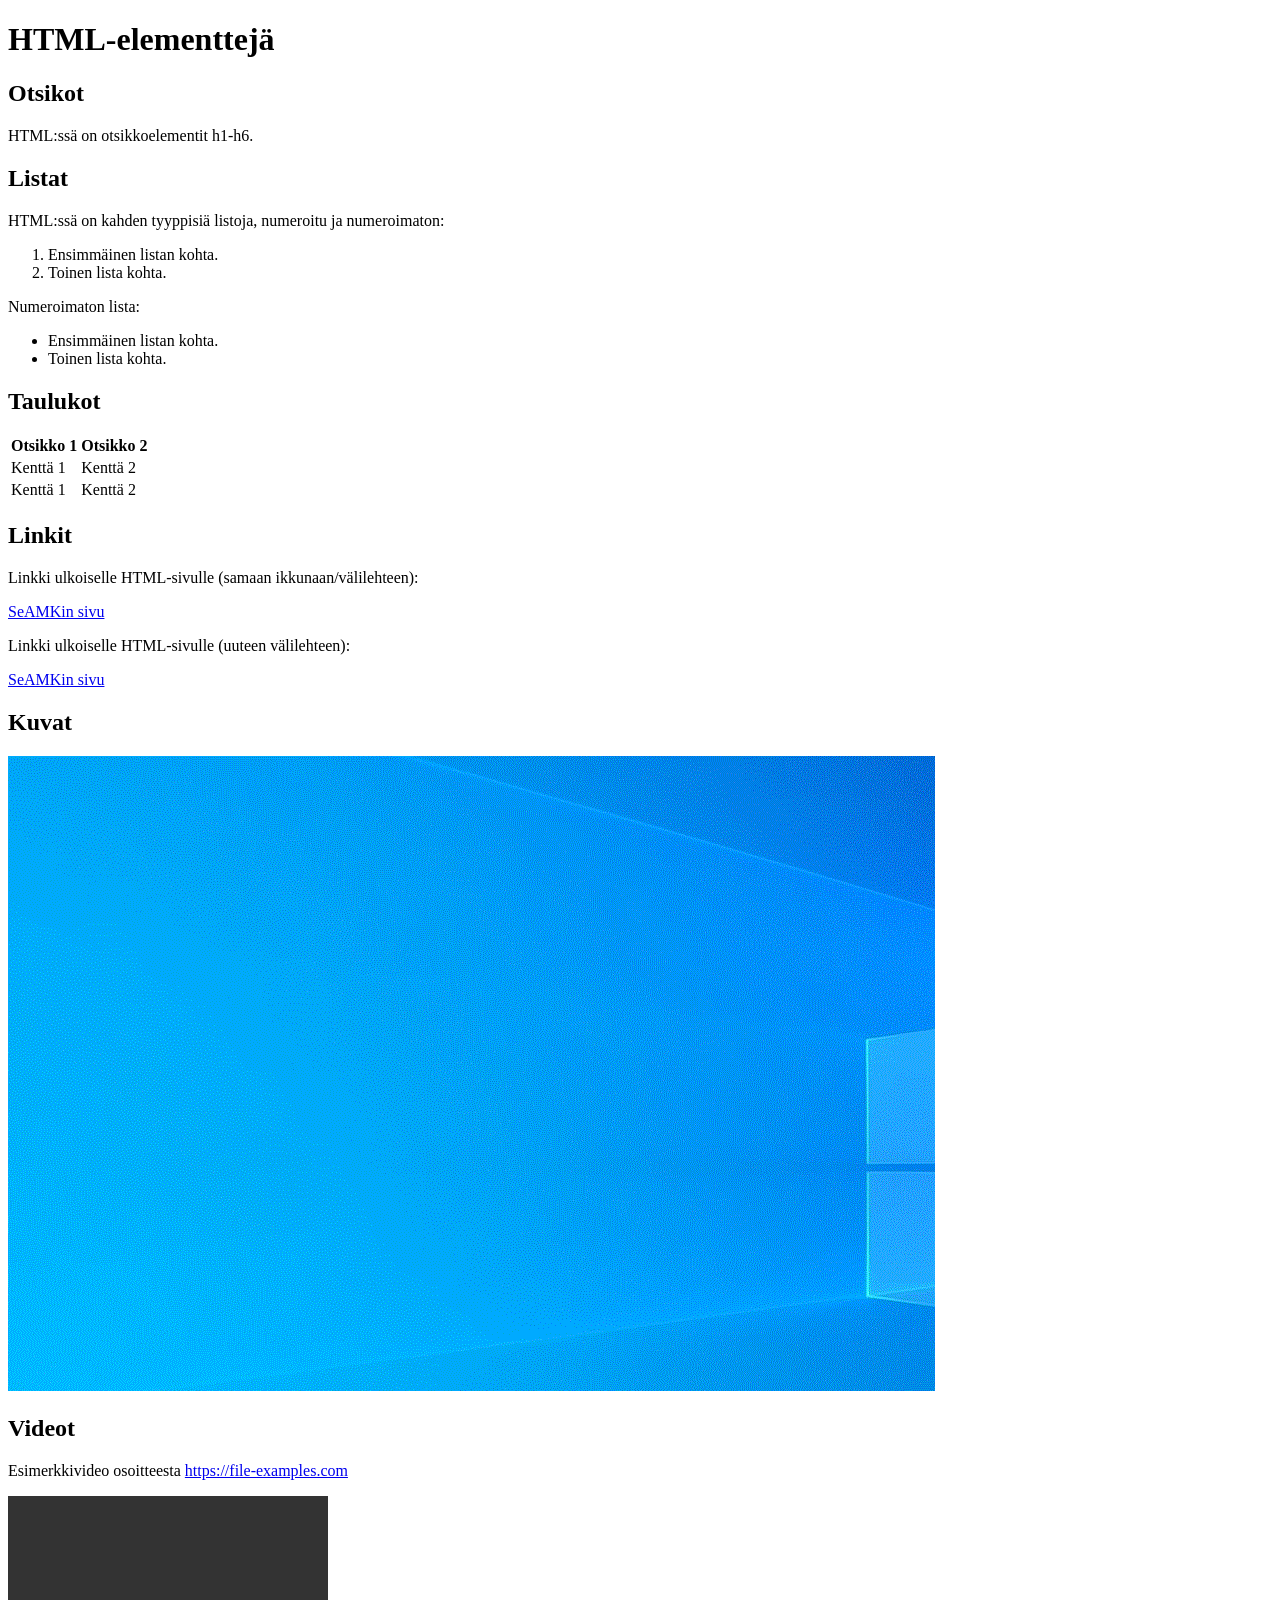
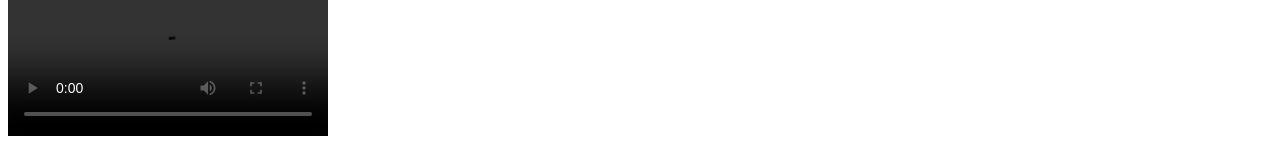
==== elementteja.html @ aa6119e8 "elementit" ====
<!DOCTYPE html>
<html lang="fi">
<head>
    <meta charset="UTF-8">
    <meta name="viewport" content="width=device-width, initial-scale=1.0">
    <title>Elementtejä</title>
</head>
<body>
    <h1>HTML-elementtejä</h1>
    <h2>Otsikot</h1>
    <p>HTML:ssä on otsikkoelementit h1-h6.</p>

    <h2>Listat</h2>
    <p>HTML:ssä on kahden tyyppisiä listoja, numeroitu ja numeroimaton:
<ol>
  <li>Ensimmäinen listan kohta.</li>
  <li>Toinen lista kohta.</li>

</ol>
    <p>Numeroimaton lista:</p>
        <ul>
  <li>Ensimmäinen listan kohta.</li>
  <li>Toinen lista kohta.</li>
</ul>
    <h2>Taulukot</h2>
    <table>
  <tr>
    <th>Otsikko 1</th>
    <th>Otsikko 2</th>
  </tr>
  <tr>
    <td>Kenttä 1</td>
    <td>Kenttä 2</td>
  </tr>
  <tr>
    <td>Kenttä 1</td>
    <td>Kenttä 2</td>
  </tr>
</table>
<h2>Linkit</h2>
<p>Linkki ulkoiselle HTML-sivulle (samaan ikkunaan/välilehteen):</p>
<a href="https://www.seamk.fi/">SeAMKin sivu</a>
<p>Linkki ulkoiselle HTML-sivulle (uuteen välilehteen):</p>
<a href="https://www.seamk.fi/" target="_blank">SeAMKin sivu</a>

<H2>Kuvat</H2>
<img src="kuva.gif" alt="Windows taustakuva">

<h2>Videot</h2>
<p>Esimerkkivideo osoitteesta <a href="https://file-examples.com">https://file-examples.com</a></p>
<video width="320" height="240" controls>
  <source src="video.mp4" type="video/mp4">
  <source src="video.ogg" type="video/ogg">
Your browser does not support the video tag.
</video>
</body>
</html>
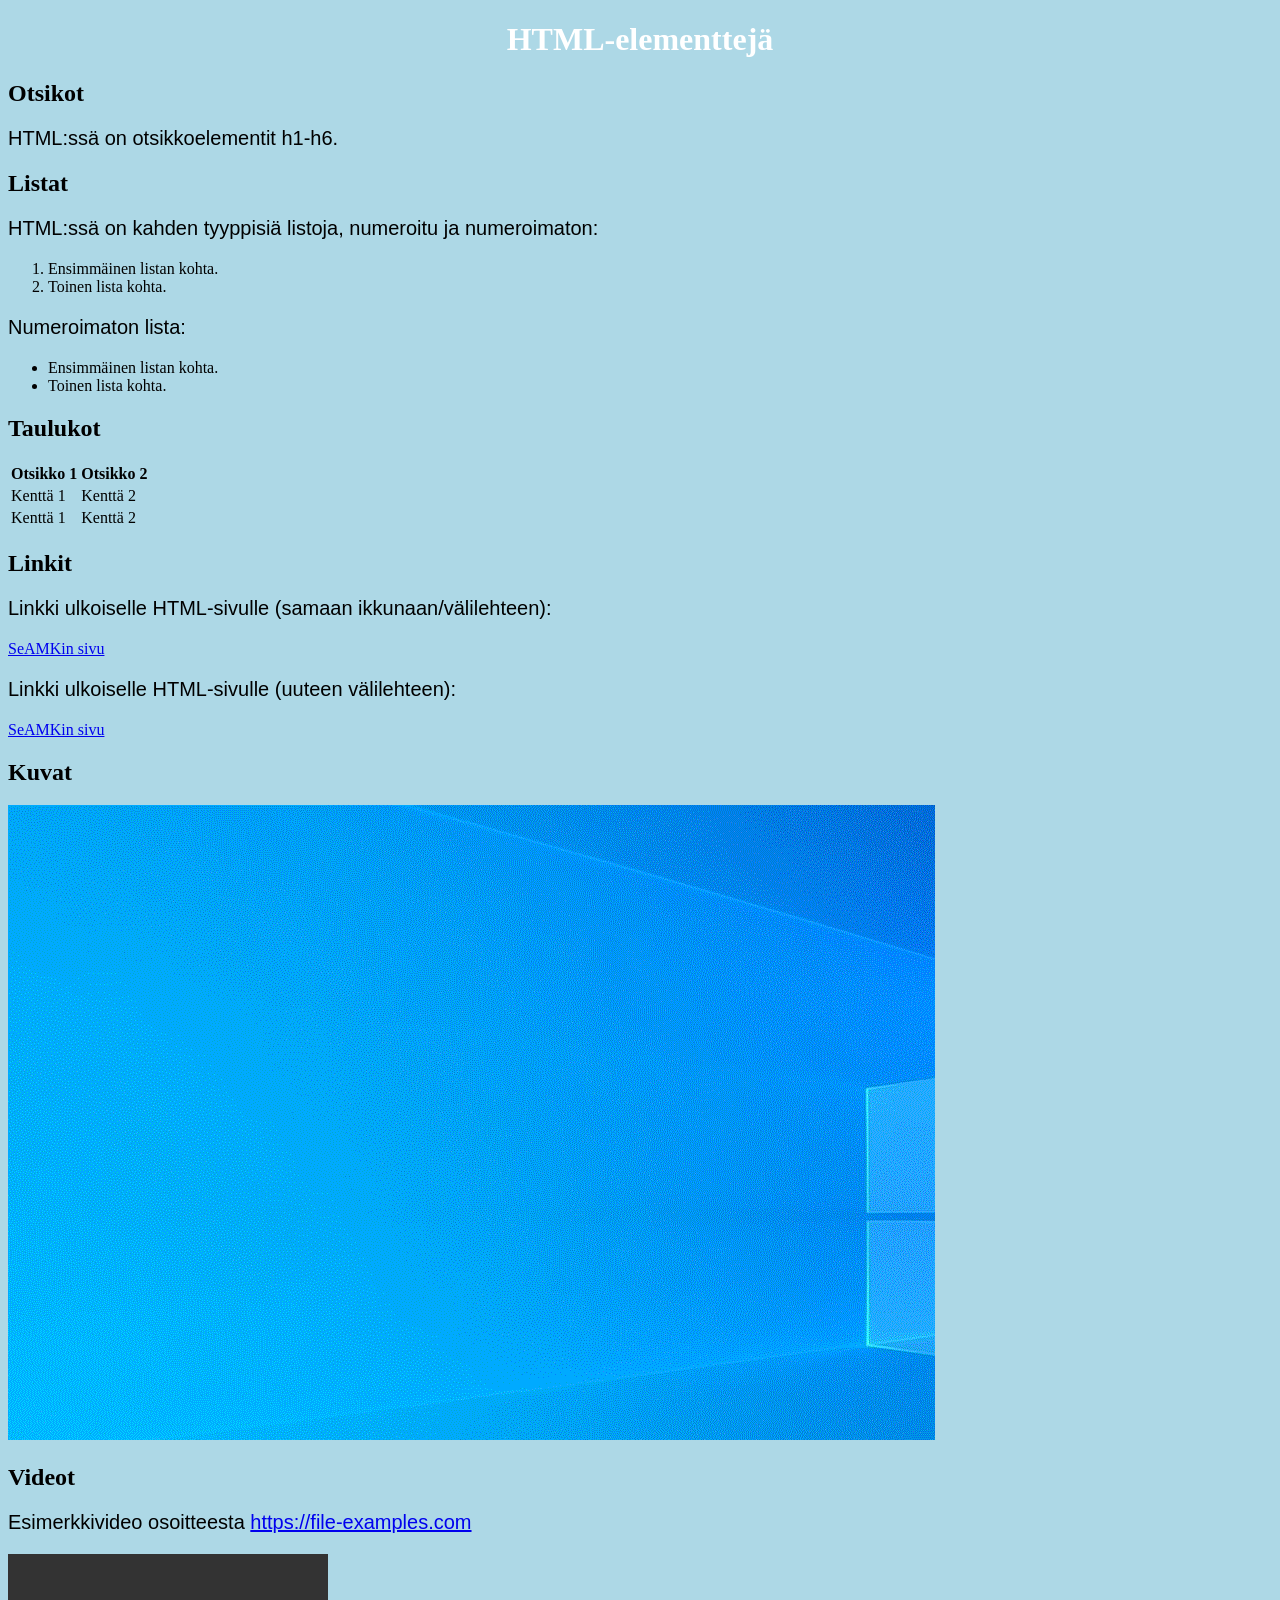
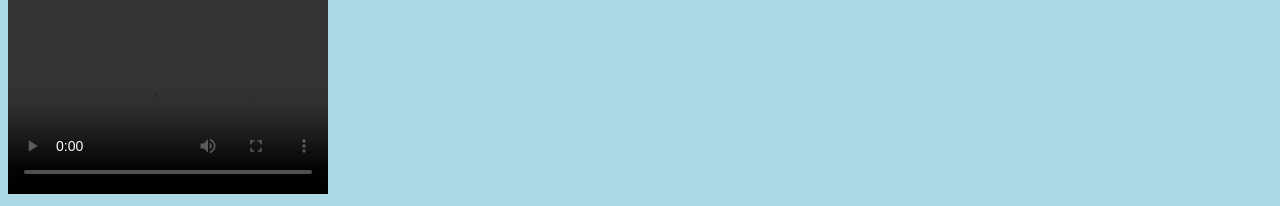
==== commit afb73f97: "css aloitus" ====
--- a/elementteja.html
+++ b/elementteja.html
@@ -4,6 +4,7 @@
     <meta charset="UTF-8">
     <meta name="viewport" content="width=device-width, initial-scale=1.0">
     <title>Elementtejä</title>
+    <link rel="stylesheet" href="tyylit/tyylit_t5.css">
 </head>
 <body>
     <h1>HTML-elementtejä</h1>
--- a/tyylit/tyylit_t5.css
+++ b/tyylit/tyylit_t5.css
@@ -0,0 +1,13 @@
+body {
+    background-color: lightblue;
+}
+
+h1 {
+    text-align: center;
+    color: white;
+}
+
+p {
+    font-family: Verdana, sans-serif;
+    font-size: 20px;
+}
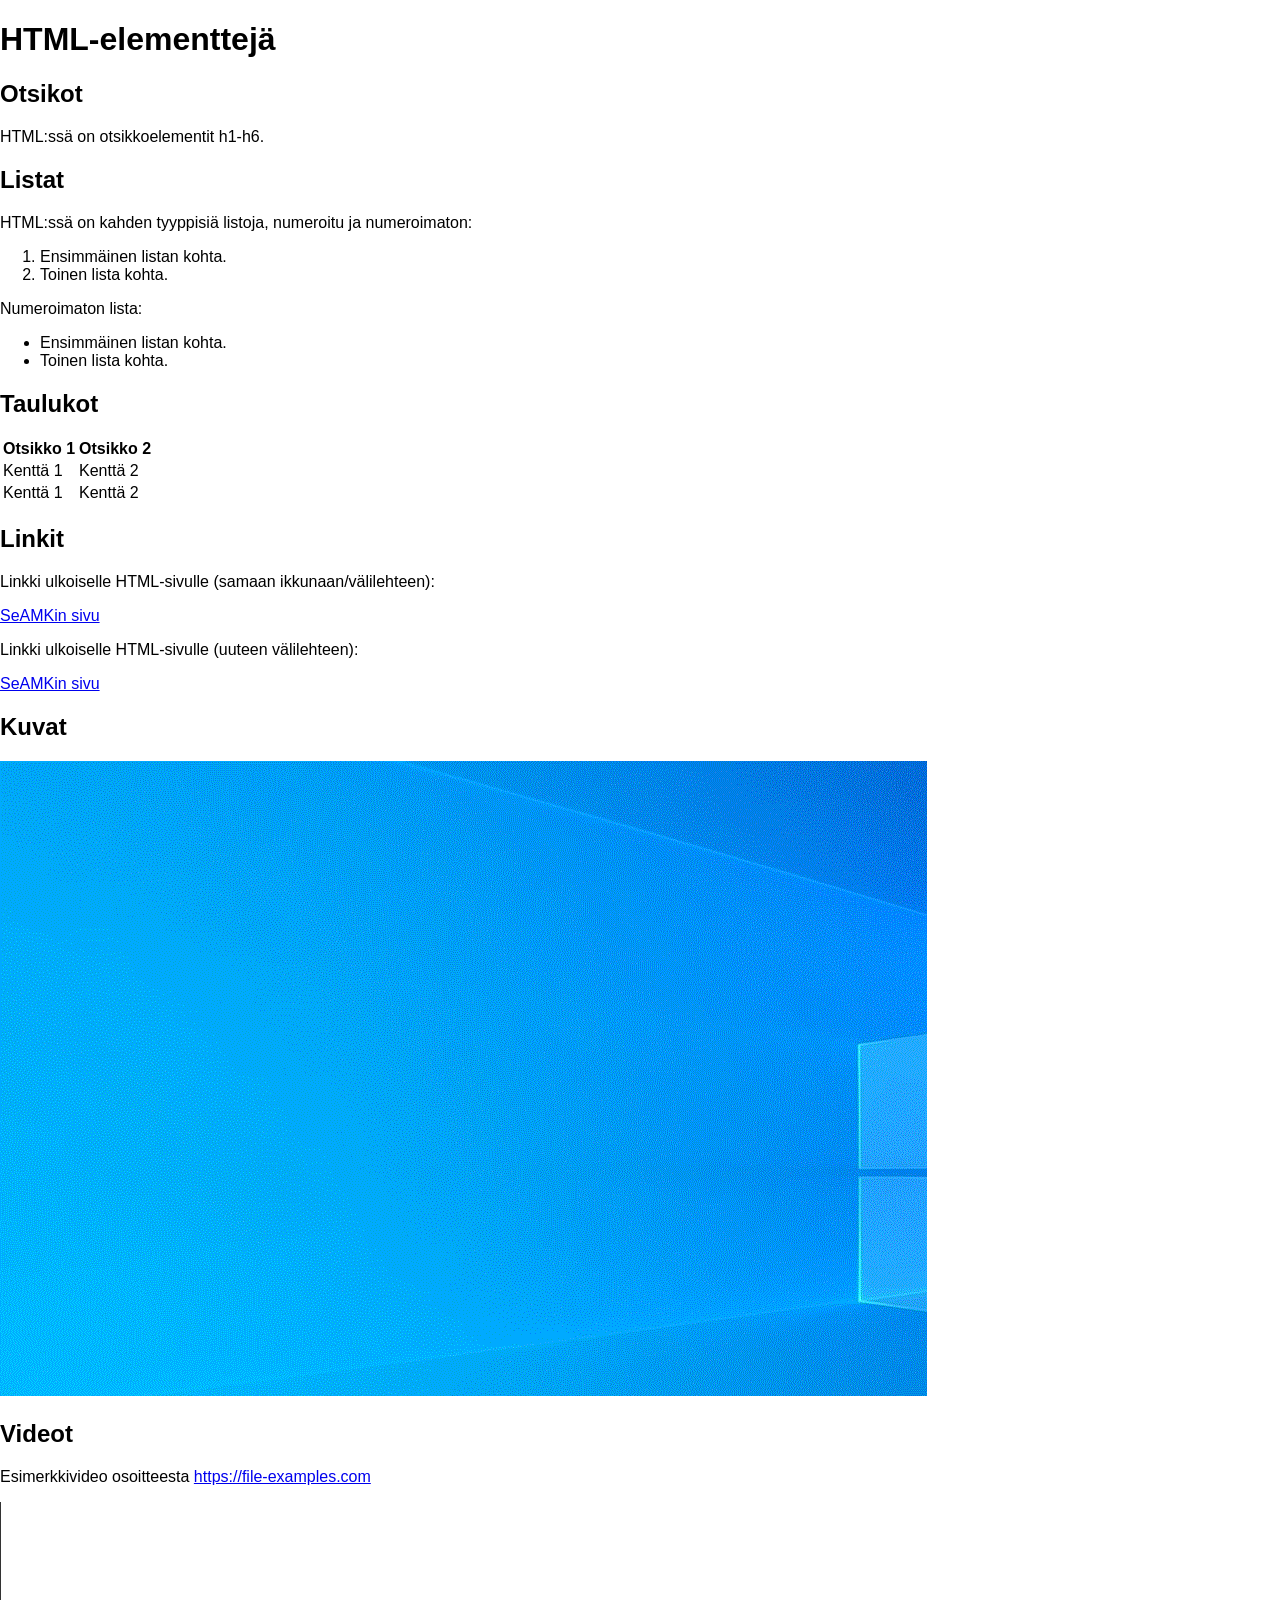
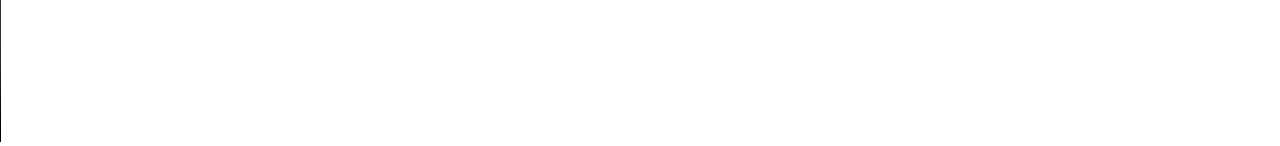
==== commit a1fc5734: "tehtävä 7 aloitus" ====
--- a/elementteja.html
+++ b/elementteja.html
@@ -4,7 +4,7 @@
     <meta charset="UTF-8">
     <meta name="viewport" content="width=device-width, initial-scale=1.0">
     <title>Elementtejä</title>
-    <link rel="stylesheet" href="tyylit/tyylit_t5.css">
+    <link rel="stylesheet" href="tyylit/vakiotyyli.css">
 </head>
 <body>
     <h1>HTML-elementtejä</h1>
--- a/tyylit/vakiotyyli.css
+++ b/tyylit/vakiotyyli.css
@@ -0,0 +1,66 @@
+ * {
+  box-sizing: border-box;
+}
+.row {
+  display: flex;
+  flex-wrap: wrap;
+}
+body {
+  font-family: Arial;
+  margin: 0;
+}
+.main{
+  flex: 70%;
+  background-color: #f1f1f1;
+  padding: 20px;
+}
+
+.side {
+  flex: 30%;
+  background-color: white;
+  padding: 20px;
+}
+
+.header {
+  padding: 60px;
+  text-align: center;
+  background: #1abc9c;
+  color: white;
+}
+
+.header h1{
+  font-size: 48px;
+}
+
+.footer {
+  padding: 20px;
+  text-align: center;
+  background: #ddd;
+}
+
+.note {
+  font-style: italic;
+}
+
+/* Navigaatiopalkki */
+.navbar {
+  display: flex;
+  background-color: #333;
+}
+
+.navbar a {
+  color: white;
+  padding: 14px 20px;
+  text-decoration: none;
+  text-align: center;
+}
+
+.navbar a:hover {
+  background-color: #ddd;
+  color: black;
+}
+@media screen and (max-width: 800px){
+  .row, .navbar {
+    flex-direction: column;
+  }
+}
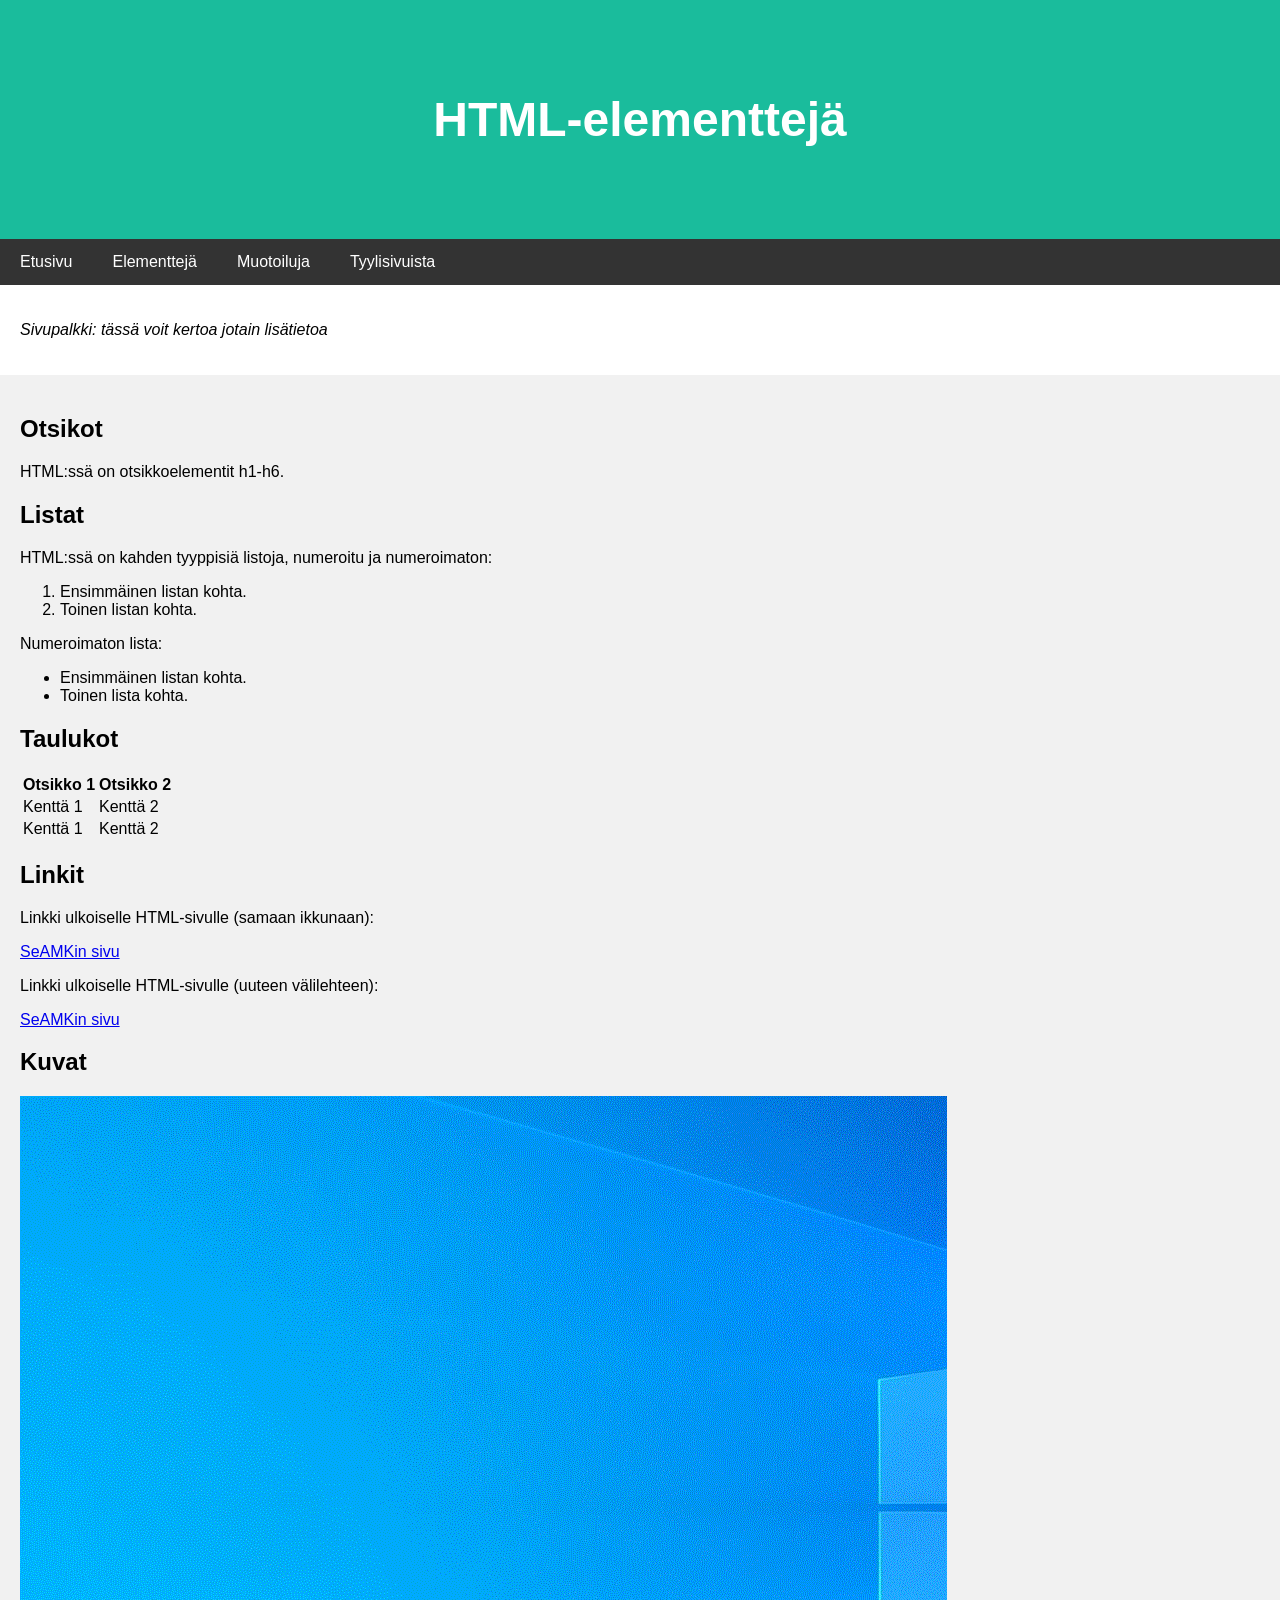
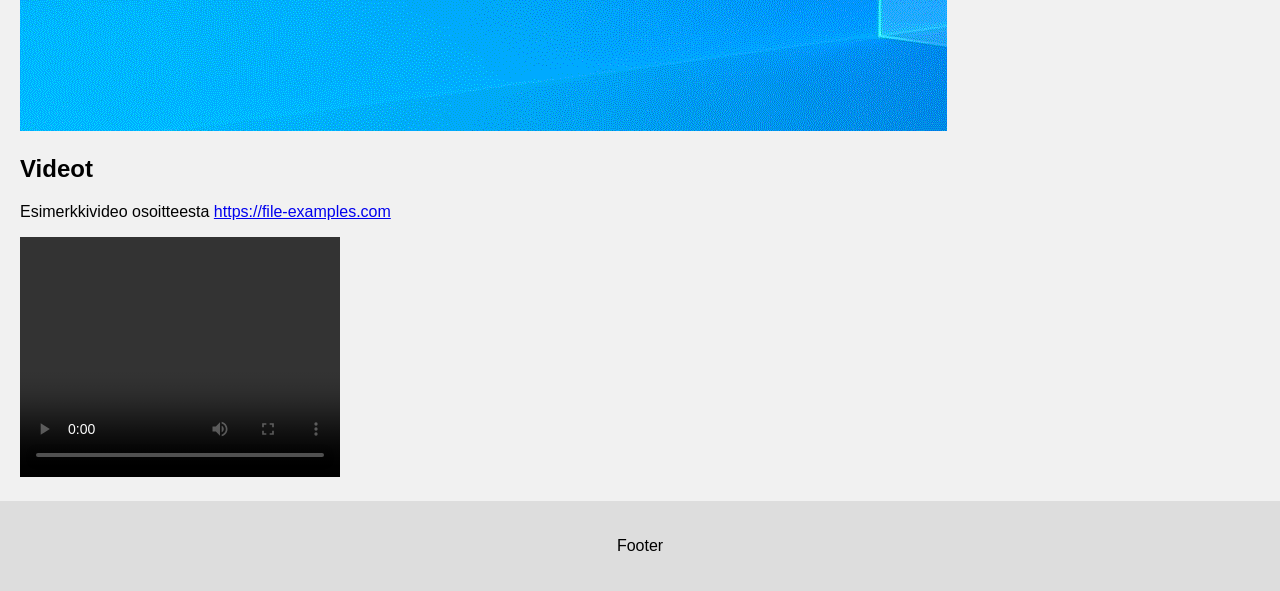
==== commit 15fd4683: "yhtenäinen" ====
--- a/elementteja.html
+++ b/elementteja.html
@@ -7,52 +7,79 @@
     <link rel="stylesheet" href="tyylit/vakiotyyli.css">
 </head>
 <body>
+
+<div class="header">
     <h1>HTML-elementtejä</h1>
-    <h2>Otsikot</h1>
-    <p>HTML:ssä on otsikkoelementit h1-h6.</p>
+</div>
 
-    <h2>Listat</h2>
-    <p>HTML:ssä on kahden tyyppisiä listoja, numeroitu ja numeroimaton:
-<ol>
-  <li>Ensimmäinen listan kohta.</li>
-  <li>Toinen lista kohta.</li>
+<div class="navbar">
+    <a href="index.html">Etusivu</a>
+    <a href="elementteja.html">Elementtejä</a>
+    <a href="muotoiluja.html">Muotoiluja</a>
+    <a href="tyylisivuista.html">Tyylisivuista</a>
+</div>
 
-</ol>
-    <p>Numeroimaton lista:</p>
+<div class="row">
+    <div class="side">
+        <p class="note">Sivupalkki: tässä voit kertoa jotain lisätietoa</p>
+    </div>
+
+    <div class="main">
+        <h2>Otsikot</h2>
+        <p>HTML:ssä on otsikkoelementit h1-h6.</p>
+
+        <h2>Listat</h2>
+        <p>HTML:ssä on kahden tyyppisiä listoja, numeroitu ja numeroimaton:</p>
+        <ol>
+          <li>Ensimmäinen listan kohta.</li>
+          <li>Toinen listan kohta.</li>
+        </ol>
+
+        <p>Numeroimaton lista:</p>
         <ul>
-  <li>Ensimmäinen listan kohta.</li>
-  <li>Toinen lista kohta.</li>
-</ul>
-    <h2>Taulukot</h2>
-    <table>
-  <tr>
-    <th>Otsikko 1</th>
-    <th>Otsikko 2</th>
-  </tr>
-  <tr>
-    <td>Kenttä 1</td>
-    <td>Kenttä 2</td>
-  </tr>
-  <tr>
-    <td>Kenttä 1</td>
-    <td>Kenttä 2</td>
-  </tr>
-</table>
-<h2>Linkit</h2>
-<p>Linkki ulkoiselle HTML-sivulle (samaan ikkunaan/välilehteen):</p>
-<a href="https://www.seamk.fi/">SeAMKin sivu</a>
-<p>Linkki ulkoiselle HTML-sivulle (uuteen välilehteen):</p>
-<a href="https://www.seamk.fi/" target="_blank">SeAMKin sivu</a>
+          <li>Ensimmäinen listan kohta.</li>
+          <li>Toinen lista kohta.</li>
+        </ul>
 
-<H2>Kuvat</H2>
-<img src="kuva.gif" alt="Windows taustakuva">
+        <h2>Taulukot</h2>
+        <table>
+          <tr>
+            <th>Otsikko 1</th>
+            <th>Otsikko 2</th>
+          </tr>
+          <tr>
+            <td>Kenttä 1</td>
+            <td>Kenttä 2</td>
+          </tr>
+          <tr>
+            <td>Kenttä 1</td>
+            <td>Kenttä 2</td>
+          </tr>
+        </table>
 
-<h2>Videot</h2>
-<p>Esimerkkivideo osoitteesta <a href="https://file-examples.com">https://file-examples.com</a></p>
-<video width="320" height="240" controls>
-  <source src="video.mp4" type="video/mp4">
-  <source src="video.ogg" type="video/ogg">
-Your browser does not support the video tag.
-</video>
+        <h2>Linkit</h2>
+        <p>Linkki ulkoiselle HTML-sivulle (samaan ikkunaan):</p>
+        <a href="https://www.seamk.fi/">SeAMKin sivu</a>
+
+        <p>Linkki ulkoiselle HTML-sivulle (uuteen välilehteen):</p>
+        <a href="https://www.seamk.fi/" target="_blank">SeAMKin sivu</a>
+
+        <h2>Kuvat</h2>
+        <img src="kuva.gif" alt="Windows taustakuva">
+
+        <h2>Videot</h2>
+        <p>Esimerkkivideo osoitteesta <a href="https://file-examples.com">https://file-examples.com</a></p>
+        <video width="320" height="240" controls>
+          <source src="video.mp4" type="video/mp4">
+          <source src="video.ogg" type="video/ogg">
+          Your browser does not support the video tag.
+        </video>
+    </div>
+</div>
+
+<div class="footer">
+    <p>Footer</p>
+</div>
+
 </body>
 </html>
